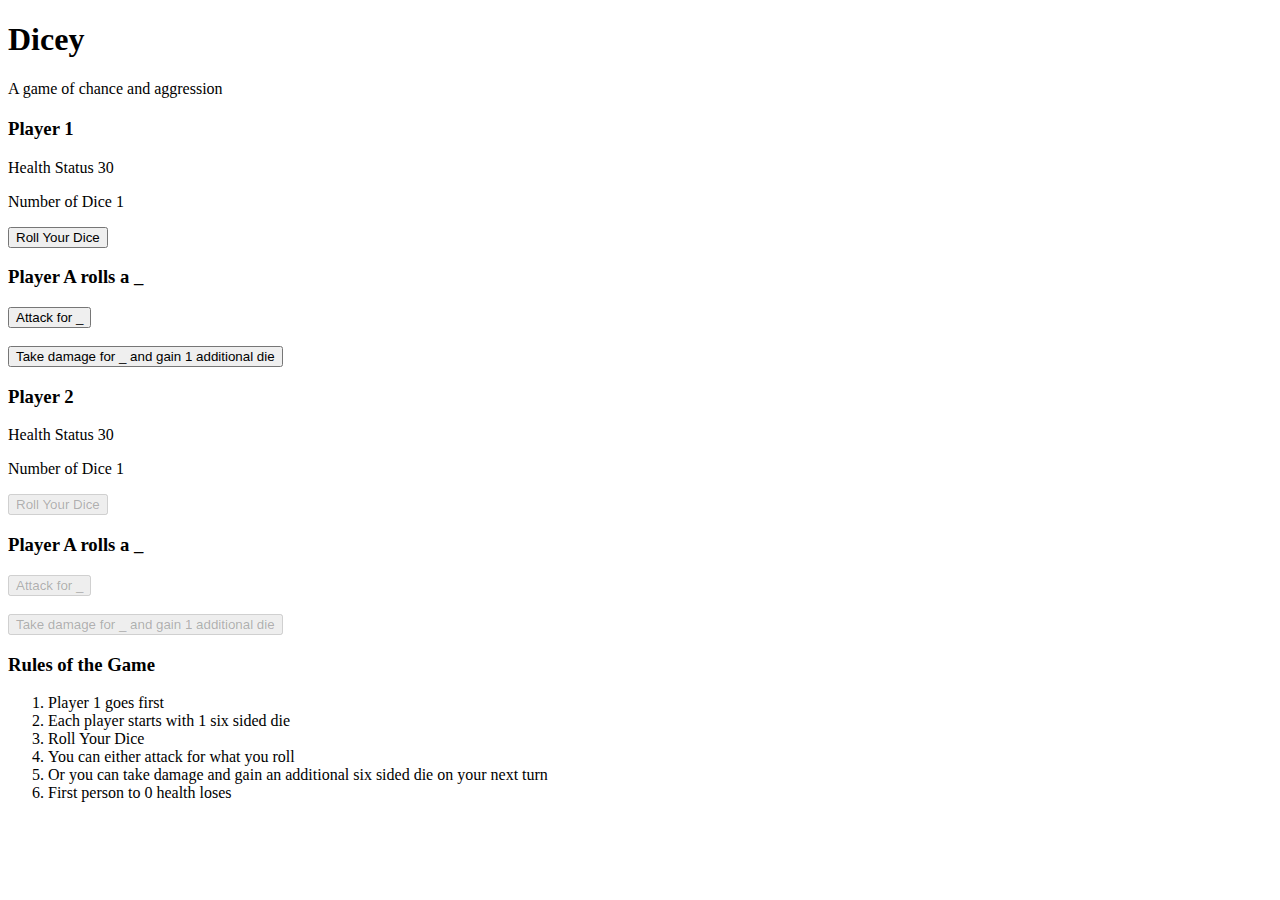
==== index.html @ b0a9ce91 "new DOM way of doing it" ====
<!DOCTYPE html>
<html>
    <head>
       <link rel="stylesheet" href="//maxcdn.bootstrapcdn.com/bootstrap/3.3.6/css/bootstrap.min.css" integrity="sha384-1q8mTJOASx8j1Au+a5WDVnPi2lkFfwwEAa8hDDdjZlpLegxhjVME1fgjWPGmkzs7" crossorigin="anonymous">
        <link rel="stylesheet" href="main.css" type="text/css" />
        <title>Dice Wars</title>
    </head>
    
    <body>
    <div class="jumbotron text-center">
        <h1>Dicey</h1>
        <p>A game of chance and aggression</p>
        <h2 id="winner"></h2>
    </div>        
    <div class="container">
        <div class="row">
            <div class="col-xs-4 col-xs-offset-2 player-1">
                <h3><span class="glyphicon glyphicon-chevron-right blue"></span> Player 1</h3>
                <p>Health Status <span class="health">30</span></p>
                <p>Number of Dice <span class="dice">1</span></p>

                <button class="btn btn-primary roll">Roll Your Dice</button>
                <h3>Player A rolls a <span class="currentRoll">_</span></h3>
                <button class="btn btn-primary clickAttack">Attack for <span class="attack">_</span></button> 
                <br/><br/>
                <button class="btn btn-primary clickTakeDamage">Take damage for <span class="takeDamage">_</span> and gain 1 additional die</button>
            </div>

            <div class="col-xs-4 col-xs-offset-2 player-2">
                <h3><span class="glyphicon glyphicon-chevron-right red"></span> Player 2</h3>
                <p>Health Status <span class="health">30</span></p>
                <p>Number of Dice <span class="dice">1</span></p>

                <button class="btn btn-primary roll" disabled>Roll Your Dice</button>
                <h3>Player A rolls a <span class="currentRoll">_</span></h3>
                <button class="btn btn-primary clickAttack" disabled>Attack for <span class="attack">_</span></button> 
                <br/><br/>
                <button class="btn btn-primary clickTakeDamage" disabled>Take damage for <span class="takeDamage">_</span> and gain 1 additional die</button>
            </div>
        </div>
        
        <div class="row">
            <div class="col-xs-12 col-xs-offset-2">
                <h3>Rules of the Game</h3>
                <ol>
                    <li>Player 1 goes first</li>
                    <li>Each player starts with 1 six sided die</li>
                    <li>Roll Your Dice</li>
                    <li>You can either attack for what you roll</li>
                    <li>Or you can take damage and gain an additional six sided die on your next turn</li>
                    <li>First person to 0 health loses</li>
                </ol>
            </div>
        </div>
        
    </div>
    <script type="text/javascript" src="//code.jquery.com/jquery-2.1.4.min.js"></script>
    <script src="//maxcdn.bootstrapcdn.com/bootstrap/3.3.6/js/bootstrap.min.js" integrity="sha384-0mSbJDEHialfmuBBQP6A4Qrprq5OVfW37PRR3j5ELqxss1yVqOtnepnHVP9aJ7xS" crossorigin="anonymous"></script>    
    <script type="text/javascript" src="main.js"></script>
    </body>
</html>
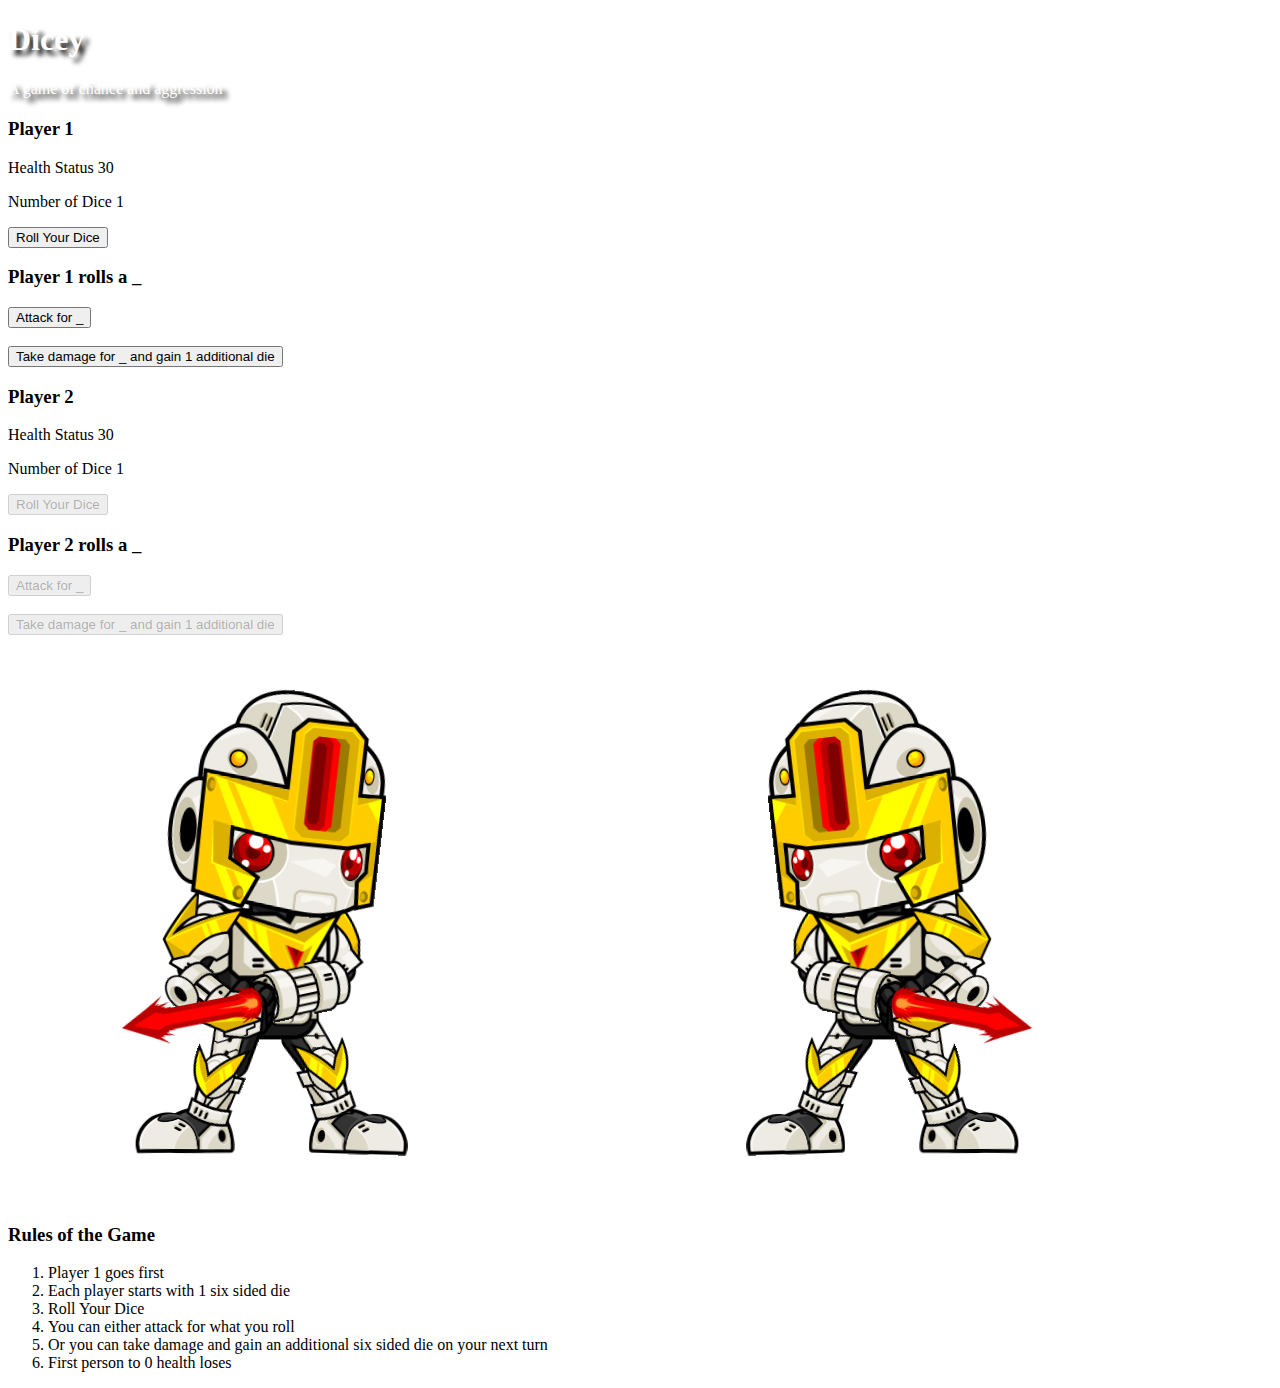
==== commit f29840f8: "added cartoon robots with laser swords PEW PEW PEW CHARGING MAH LAZERS!" ====
--- a/index.html
+++ b/index.html
@@ -14,29 +14,36 @@
     </div>        
     <div class="container">
         <div class="row">
-            <div class="col-xs-4 col-xs-offset-2 player-1">
+            
+            <div class="col-xs-4 col-xs-offset-1 player-1">
                 <h3><span class="glyphicon glyphicon-chevron-right blue"></span> Player 1</h3>
                 <p>Health Status <span class="health">30</span></p>
                 <p>Number of Dice <span class="dice">1</span></p>
 
                 <button class="btn btn-primary roll">Roll Your Dice</button>
-                <h3>Player A rolls a <span class="currentRoll">_</span></h3>
+                <h3>Player 1 rolls a <span class="currentRoll">_</span></h3>
                 <button class="btn btn-primary clickAttack">Attack for <span class="attack">_</span></button> 
                 <br/><br/>
                 <button class="btn btn-primary clickTakeDamage">Take damage for <span class="takeDamage">_</span> and gain 1 additional die</button>
             </div>
-
+            
             <div class="col-xs-4 col-xs-offset-2 player-2">
                 <h3><span class="glyphicon glyphicon-chevron-right red"></span> Player 2</h3>
                 <p>Health Status <span class="health">30</span></p>
                 <p>Number of Dice <span class="dice">1</span></p>
 
                 <button class="btn btn-primary roll" disabled>Roll Your Dice</button>
-                <h3>Player A rolls a <span class="currentRoll">_</span></h3>
+                <h3>Player 2 rolls a <span class="currentRoll">_</span></h3>
                 <button class="btn btn-primary clickAttack" disabled>Attack for <span class="attack">_</span></button> 
                 <br/><br/>
-                <button class="btn btn-primary clickTakeDamage" disabled>Take damage for <span class="takeDamage">_</span> and gain 1 additional die</button>
+                <button class="btn btn-primary clickTakeDamage"disabled>Take damage for <span class="takeDamage">_</span> and gain 1 additional die</button>
             </div>
+            
+        </div>
+        
+        <div class="row">
+            <div class="animation"></div>
+            <div class="animation2"></div>
         </div>
         
         <div class="row">
@@ -54,8 +61,11 @@
         </div>
         
     </div>
+    
     <script type="text/javascript" src="//code.jquery.com/jquery-2.1.4.min.js"></script>
     <script src="//maxcdn.bootstrapcdn.com/bootstrap/3.3.6/js/bootstrap.min.js" integrity="sha384-0mSbJDEHialfmuBBQP6A4Qrprq5OVfW37PRR3j5ELqxss1yVqOtnepnHVP9aJ7xS" crossorigin="anonymous"></script>    
+    <script type="text/javascript" src="jquery.animateSprite.min.js"></script>
     <script type="text/javascript" src="main.js"></script>
+    <script type="text/javascript" src="animate.js"></script>
     </body>
 </html>--- a/main.css
+++ b/main.css
@@ -0,0 +1,28 @@
+.blue {
+    color: blue;
+}
+
+.red {
+    color: red;
+}
+
+.jumbotron {
+    background-image: url(bg.jpg);
+    color: white;
+    text-shadow: black 0.3em 0.3em 0.3em;
+}
+
+.animation {
+    background: url(spritesheet.png);
+    width: 567px;
+    height: 566px;
+    display: inline-block;
+}
+
+.animation2 {
+    background: url(spritesheet.png);
+    width: 567px;
+    height: 566px;
+    display: inline-block;
+    transform: scale(-1, 1)
+}
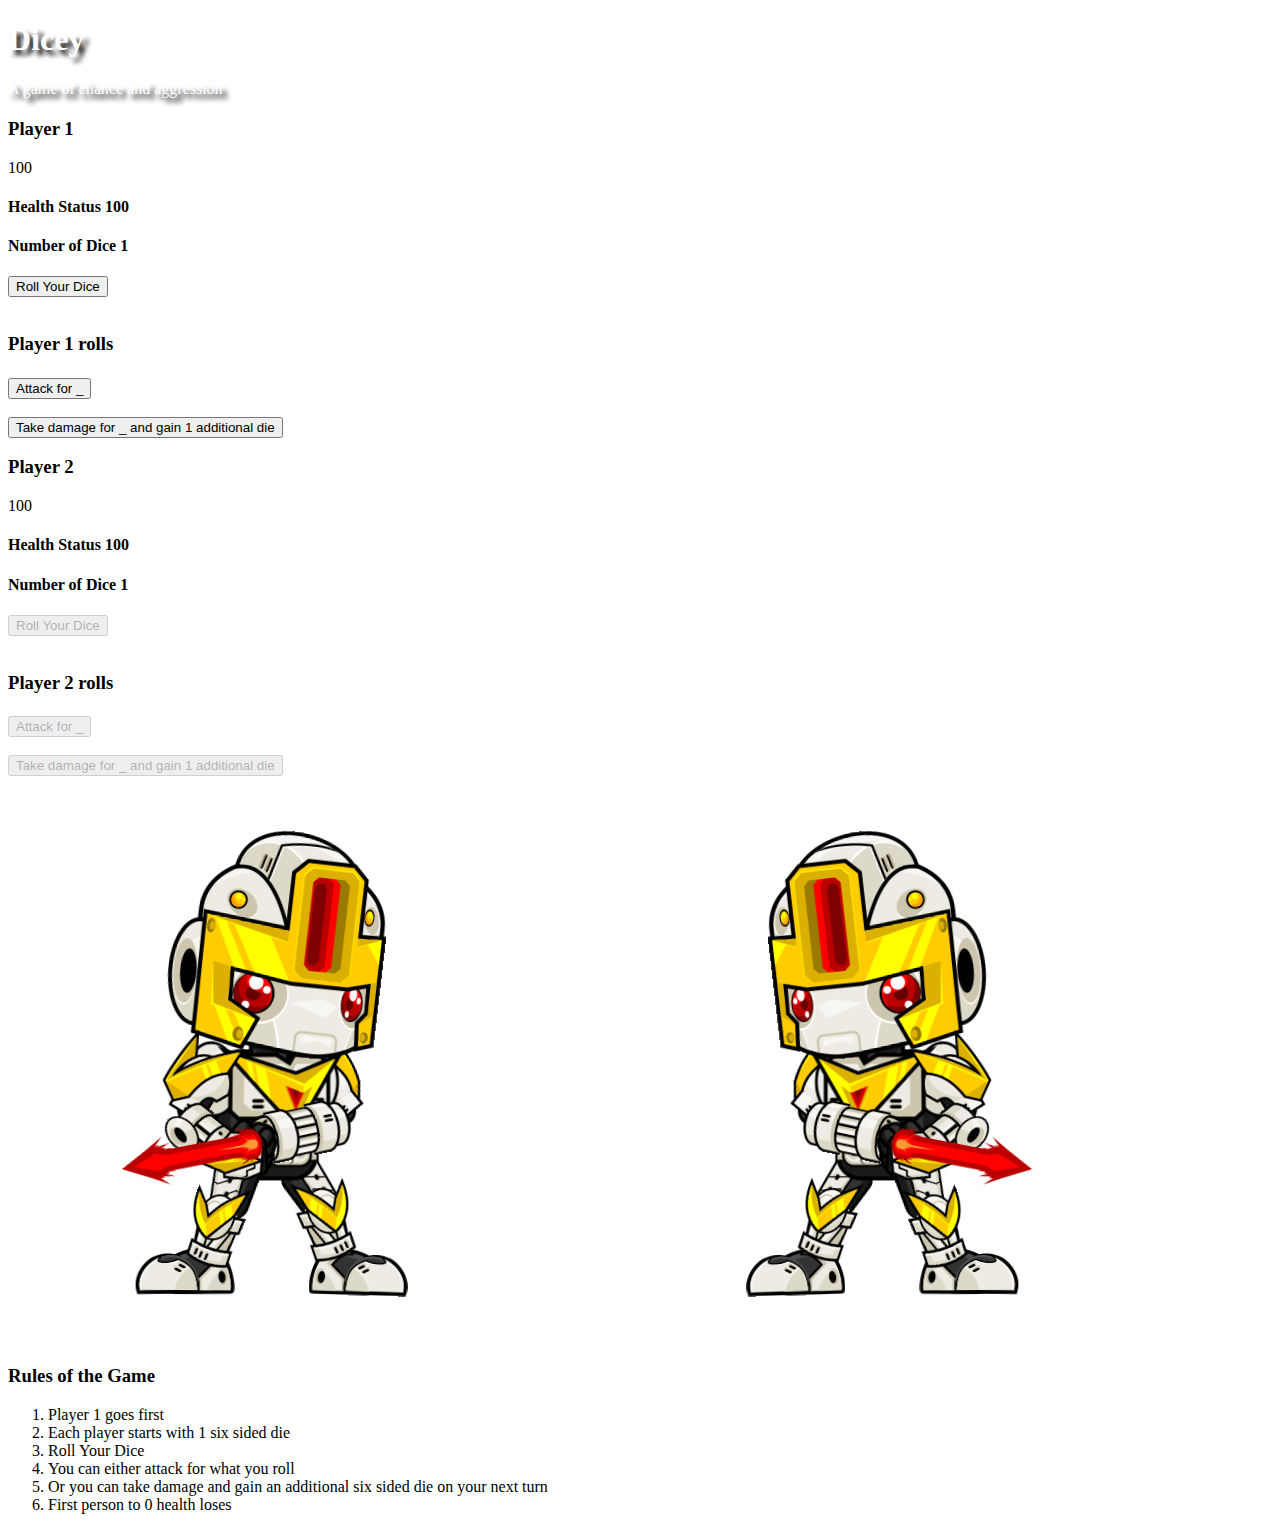
==== commit 53d95536: "added health bars" ====
--- a/index.html
+++ b/index.html
@@ -17,11 +17,13 @@
             
             <div class="col-xs-4 col-xs-offset-1 player-1">
                 <h3><span class="glyphicon glyphicon-chevron-right blue"></span> Player 1</h3>
-                <p>Health Status <span class="health">30</span></p>
-                <p>Number of Dice <span class="dice">1</span></p>
-
+                <div class="progress">
+                    <div class="progress-bar healthBar" role="progressbar" style="width: 100%"><span class="health">100</span></div>
+                </div>
+                <h4>Health Status <span class="health">100</span></h4>
+                <h4>Number of Dice <span class="dice">1</span></h4>
                 <button class="btn btn-primary roll">Roll Your Dice</button>
-                <h3>Player 1 rolls a <span class="currentRoll">_</span></h3>
+                <h3>Player 1 rolls <span class="showDice"></span></h3>
                 <button class="btn btn-primary clickAttack">Attack for <span class="attack">_</span></button> 
                 <br/><br/>
                 <button class="btn btn-primary clickTakeDamage">Take damage for <span class="takeDamage">_</span> and gain 1 additional die</button>
@@ -29,11 +31,13 @@
             
             <div class="col-xs-4 col-xs-offset-2 player-2">
                 <h3><span class="glyphicon glyphicon-chevron-right red"></span> Player 2</h3>
-                <p>Health Status <span class="health">30</span></p>
-                <p>Number of Dice <span class="dice">1</span></p>
-
+                <div class="progress">
+                    <div class="progress-bar healthBar" role="progressbar" style="width: 100%"><span class="health">100</span></div>
+                </div>
+                <h4>Health Status <span class="health">100</span></h4>
+                <h4>Number of Dice <span class="dice">1</span></h4>
                 <button class="btn btn-primary roll" disabled>Roll Your Dice</button>
-                <h3>Player 2 rolls a <span class="currentRoll">_</span></h3>
+                <h3>Player 2 rolls <span class="showDice"></span></h3>
                 <button class="btn btn-primary clickAttack" disabled>Attack for <span class="attack">_</span></button> 
                 <br/><br/>
                 <button class="btn btn-primary clickTakeDamage"disabled>Take damage for <span class="takeDamage">_</span> and gain 1 additional die</button>
--- a/main.css
+++ b/main.css
@@ -26,3 +26,7 @@
     display: inline-block;
     transform: scale(-1, 1)
 }
+
+.showDice {
+    font-size: 2em;
+}
